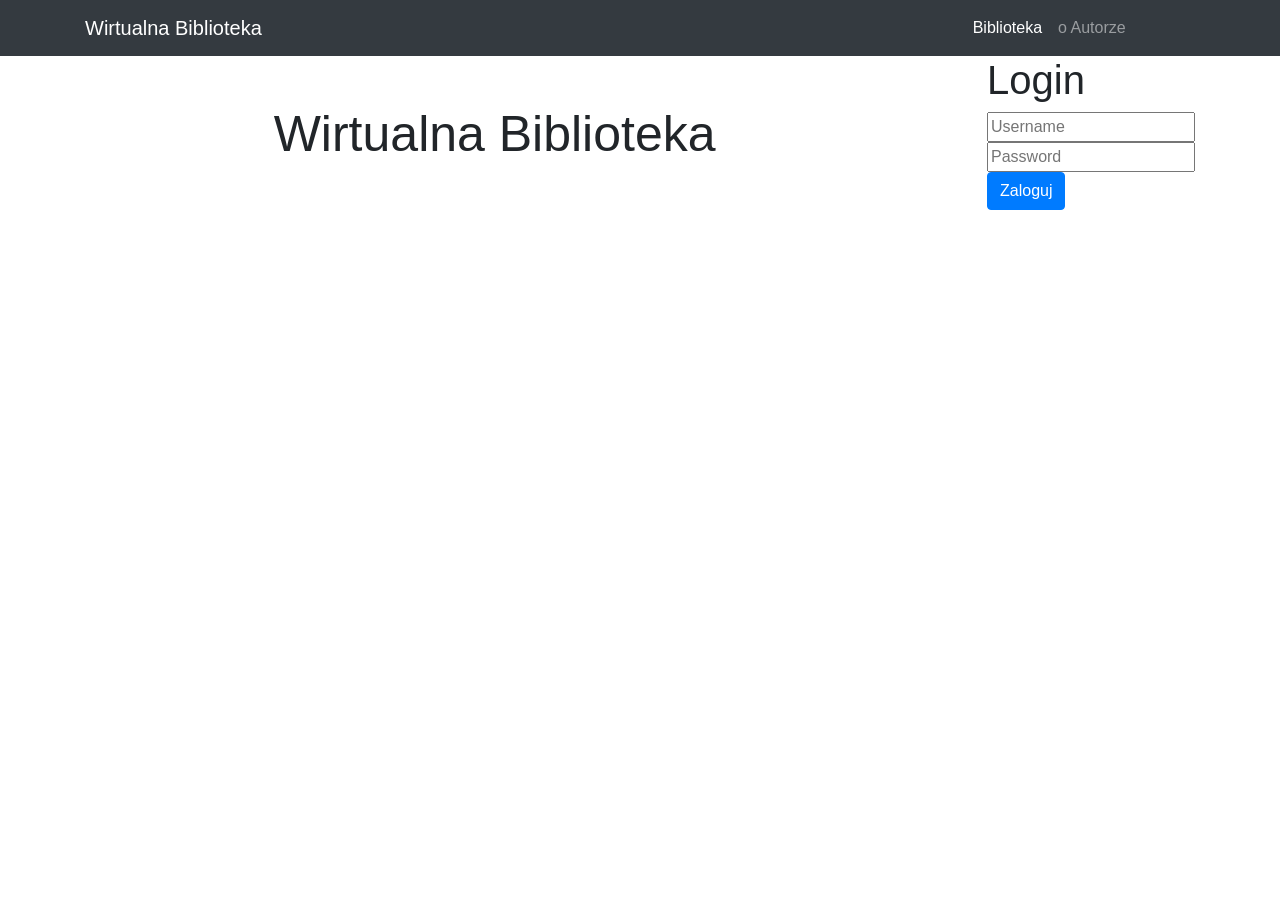
==== Front/html/index.html @ 731a7962 "init" ====
<!DOCTYPE html>
<html lang="en">

<head>
    <meta charset="utf-8">
    <meta name="viewport" content="width=device-width, initial-scale=1, shrink-to-fit=no">
    <meta name="description" content="">
    <meta name="author" content="">
    <script type="text/javascript" src="../js/main.js"></script>
    <script type="text/javascript" src="../js/dashboard.js"></script>
    <title>Wirtualna biblioteka</title>

    <!-- Bootstrap core CSS -->
    <link href="../vendor/bootstrap/css/bootstrap.min.css" rel="stylesheet">
    <link href="../css/main.css" rel="stylesheet">

</head>

<body onload="addProtectedResources()">
<!-- Navigation -->
<nav class="navbar navbar-expand-lg navbar-dark bg-dark static-top">
    <div class="container">
        <a class="navbar-brand" href="index.html">Wirtualna Biblioteka</a>
        <button class="navbar-toggler" type="button" data-toggle="collapse" data-target="#navbarResponsive"
                aria-controls="navbarResponsive" aria-expanded="false" aria-label="Toggle navigation">
            <span class="navbar-toggler-icon"></span>
        </button>
        <div class="collapse navbar-collapse" id="navbarResponsive">
            <ul id="navbar-nav" class="navbar-nav ml-auto">
                <li class="nav-item active">
                    <a class="nav-link" href="index.html">Biblioteka
                        <span class="sr-only">(current)</span>
                    </a>
                </li>
                <li class="nav-item" id="nav-link-autor">
                    <a class="nav-link" href="author.html">o Autorze</a>
                </li>
                <li class="nav-item" id="nav-link-admin" style="visibility: hidden">
                    <a class="nav-link" href="admin.html">Admin</a>
                </li>
            </ul>
        </div>
    </div>
</nav>
<!-- Page Content -->
<div class="container">
    <div id="div_login" style="float: right; visibility: visible">
        <h1>Login</h1>
        <div id="message_login"></div>
        <div>
            <input type="text" class="textbox" id="username" name="username" placeholder="Username" required/>
        </div>
        <div>
            <input type="password" class="textbox" id="password" name="password" placeholder="Password" required/>
        </div>
        <div>
            <button type="button" class="btn btn-primary" onClick={login()}>Zaloguj</button>
        </div>
    </div>
    <div id="div_logout" style="float: right; visibility: hidden">
        <button type="button" class="btn btn-primary" onClick={logout()}>Wyloguj</button>
    </div>
    <div class="row">
        <div class="col-lg-12 text-center">
            <h1 class="mt-5 header_title">Wirtualna Biblioteka</h1>
            <div id="message_dashboard"></div>
            <button id="button-book-list" type="button" class="btn btn-primary" onClick={loadFromApi()} style="visibility: hidden">Pobierz aktualną listę książek</button>
            <table id="table_books" class="book_table" >
            </table>
        </div>
    </div>
</div>

<!-- Bootstrap core JavaScript -->
<script src="../vendor/jquery/jquery.slim.min.js"></script>
<script src="../vendor/bootstrap/js/bootstrap.bundle.min.js"></script>

</body>

</html>
---- Front/css/main.css ----
.book_table {
    width:100%;
    margin-top:20px;
}

th.book_row {
    font-size:30px;
}

td.book_row {
    padding-top:20px;
    font-size:20px;
}

.header_title {
    font-size:50px;
}

.middle_action_header {
    padding:50px;
}

.new-book-form {
    display:block
}
.author_info {
    margin-left: auto;
    margin-right: auto;
    display: table;
    padding: 50px
}
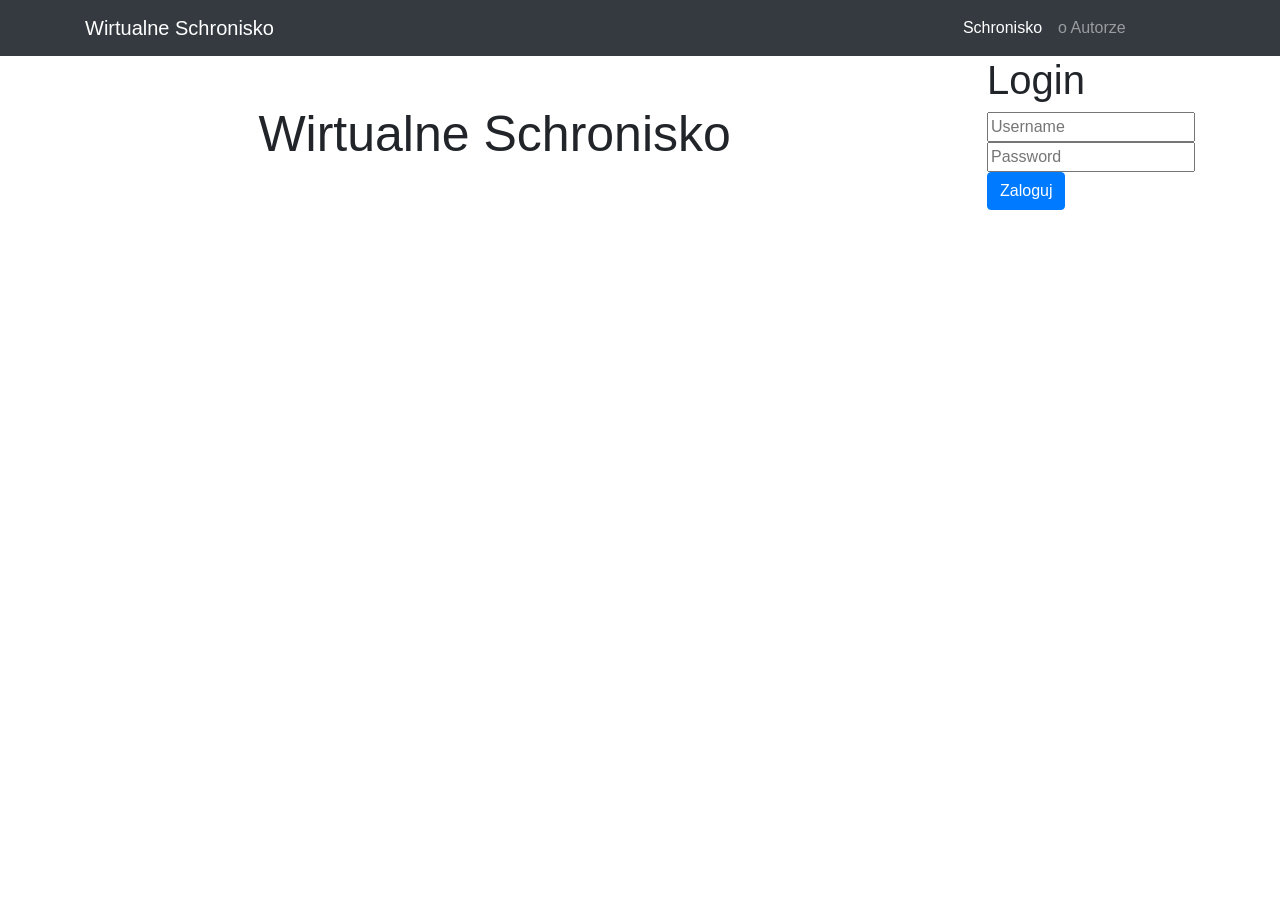
==== commit c01b5013: "AJAX fields name change, new fields in form, breed simple selector" ====
--- a/Front/html/index.html
+++ b/Front/html/index.html
@@ -8,7 +8,7 @@
     <meta name="author" content="">
     <script type="text/javascript" src="../js/main.js"></script>
     <script type="text/javascript" src="../js/dashboard.js"></script>
-    <title>Wirtualna biblioteka</title>
+    <title>Wirtualne Schronisko</title>
 
     <!-- Bootstrap core CSS -->
     <link href="../vendor/bootstrap/css/bootstrap.min.css" rel="stylesheet">
@@ -20,7 +20,7 @@
 <!-- Navigation -->
 <nav class="navbar navbar-expand-lg navbar-dark bg-dark static-top">
     <div class="container">
-        <a class="navbar-brand" href="index.html">Wirtualna Biblioteka</a>
+        <a class="navbar-brand" href="index.html">Wirtualne Schronisko</a>
         <button class="navbar-toggler" type="button" data-toggle="collapse" data-target="#navbarResponsive"
                 aria-controls="navbarResponsive" aria-expanded="false" aria-label="Toggle navigation">
             <span class="navbar-toggler-icon"></span>
@@ -28,7 +28,7 @@
         <div class="collapse navbar-collapse" id="navbarResponsive">
             <ul id="navbar-nav" class="navbar-nav ml-auto">
                 <li class="nav-item active">
-                    <a class="nav-link" href="index.html">Biblioteka
+                    <a class="nav-link" href="index.html">Schronisko
                         <span class="sr-only">(current)</span>
                     </a>
                 </li>
@@ -62,10 +62,10 @@
     </div>
     <div class="row">
         <div class="col-lg-12 text-center">
-            <h1 class="mt-5 header_title">Wirtualna Biblioteka</h1>
+            <h1 class="mt-5 header_title">Wirtualne Schronisko</h1>
             <div id="message_dashboard"></div>
             <button id="button-book-list" type="button" class="btn btn-primary" onClick={loadFromApi()} style="visibility: hidden">Pobierz aktualną listę książek</button>
-            <table id="table_books" class="book_table" >
+            <table id="table_books" class="animals_table" >
             </table>
         </div>
     </div>
--- a/Front/css/main.css
+++ b/Front/css/main.css
@@ -1,4 +1,4 @@
-.book_table {
+.animals_table {
     width:100%;
     margin-top:20px;
 }
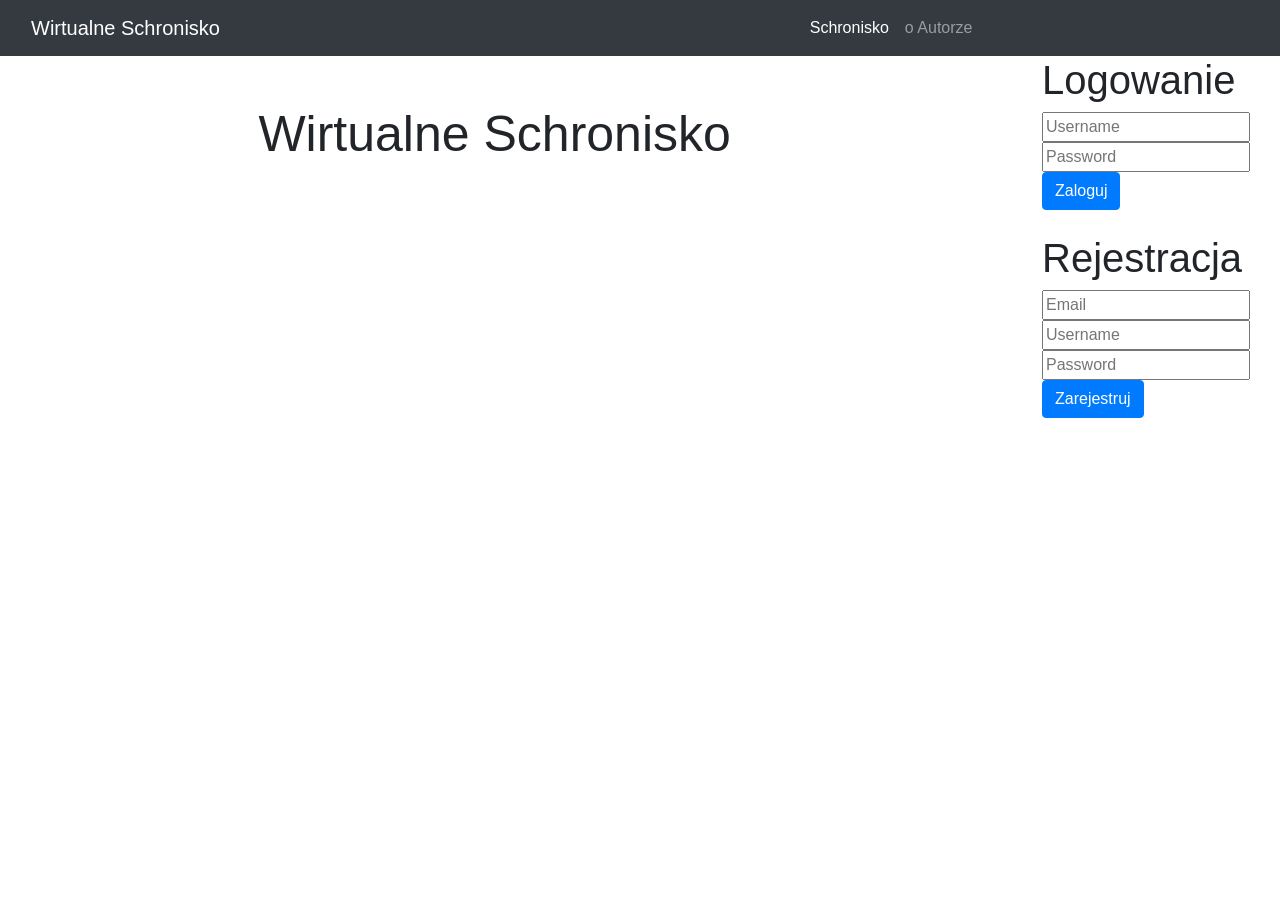
==== commit 76a29984: "Animals and Users update and delete action, fixes to requests format, front changes" ====
--- a/Front/html/index.html
+++ b/Front/html/index.html
@@ -32,8 +32,14 @@
                         <span class="sr-only">(current)</span>
                     </a>
                 </li>
-                <li class="nav-item" id="nav-link-autor">
+                <li class="nav-item" id="nav-link-author">
                     <a class="nav-link" href="author.html">o Autorze</a>
+                </li>
+                <li class="nav-item" id="nav-link-users" style="visibility: hidden">
+                    <a class="nav-link" href="users.html">Użytkownicy</a>
+                </li>
+                <li class="nav-item" id="nav-link-orders" style="visibility: hidden">
+                    <a class="nav-link" href="orders.html">Zamówienia</a>
                 </li>
                 <li class="nav-item" id="nav-link-admin" style="visibility: hidden">
                     <a class="nav-link" href="admin.html">Admin</a>
@@ -45,7 +51,7 @@
 <!-- Page Content -->
 <div class="container">
     <div id="div_login" style="float: right; visibility: visible">
-        <h1>Login</h1>
+        <h1>Logowanie</h1>
         <div id="message_login"></div>
         <div>
             <input type="text" class="textbox" id="username" name="username" placeholder="Username" required/>
@@ -57,6 +63,22 @@
             <button type="button" class="btn btn-primary" onClick={login()}>Zaloguj</button>
         </div>
     </div>
+    <div id="div_register" style="float: right; visibility: visible; clear:both; margin-top: 2%">
+        <h1>Rejestracja</h1>
+        <div id="message_register"></div>
+        <div>
+            <input type="text" class="textbox" id="new_email" name="new_email" placeholder="Email" required/>
+        </div>
+        <div>
+            <input type="text" class="textbox" id="new_username" name="new_username" placeholder="Username" required/>
+        </div>
+        <div>
+            <input type="password" class="textbox" id="new_password" name="new_password" placeholder="Password" required/>
+        </div>
+        <div>
+            <button type="button" class="btn btn-primary" onClick={register()}>Zarejestruj</button>
+        </div>
+    </div>
     <div id="div_logout" style="float: right; visibility: hidden">
         <button type="button" class="btn btn-primary" onClick={logout()}>Wyloguj</button>
     </div>
@@ -64,8 +86,8 @@
         <div class="col-lg-12 text-center">
             <h1 class="mt-5 header_title">Wirtualne Schronisko</h1>
             <div id="message_dashboard"></div>
-            <button id="button-book-list" type="button" class="btn btn-primary" onClick={loadFromApi()} style="visibility: hidden">Pobierz aktualną listę książek</button>
-            <table id="table_books" class="animals_table" >
+            <button id="button-book-list" type="button" class="btn btn-primary" onClick={loadFromApi()} style="visibility: hidden">Pobierz aktualną listę zwierząt</button>
+            <table id="table_animals" class="animals_table" >
             </table>
         </div>
     </div>
--- a/Front/css/main.css
+++ b/Front/css/main.css
@@ -2,12 +2,29 @@
     width:100%;
     margin-top:20px;
 }
+.users_table {
+    border-spacing: 0px;
+    border:1px solid black;
+    width:100%;
+    margin-top:20px;
+}
+.users_table th {
+    background-color: #007bff;
+    border-color: #007bff;
+    border-spacing: 0px;
+    border-style:none;
+}
+.users_table td {
+    border:1px solid #cccccc;
+    border-top:0;
+    border-collapse: collapse;
+}
 
-th.book_row {
+th.animal_row {
     font-size:30px;
 }
 
-td.book_row {
+td.animal_row {
     padding-top:20px;
     font-size:20px;
 }
@@ -20,7 +37,7 @@
     padding:50px;
 }
 
-.new-book-form {
+.new-animal-form {
     display:block
 }
 .author_info {
@@ -29,3 +46,46 @@
     display: table;
     padding: 50px
 }
+
+/* Container */
+.container-img{
+    margin: 0 auto;
+    border: 0px solid black;
+    width: 50%;
+    height: 250px;
+    border-radius: 3px;
+    background-color: ghostwhite;
+    text-align: center;
+}
+/* Preview */
+.preview{
+    width: 100px;
+    height: 100px;
+    border: 1px solid black;
+    margin: 0 auto;
+    background: white;
+}
+.preview img{
+    display: none;
+}
+/* Button */
+.button{
+    border: 0px;
+    background-color: deepskyblue;
+    color: white;
+    padding: 5px 15px;
+    margin-left: 10px;
+}
+.container {
+    max-width: 1250px;
+}
+.animal_image {
+    border-radius: 8px;
+    width: 100px;
+    display: inline-block;
+}
+
+.imageContainer > img:hover {
+    width: 100%;
+    position:absolute;
+}
